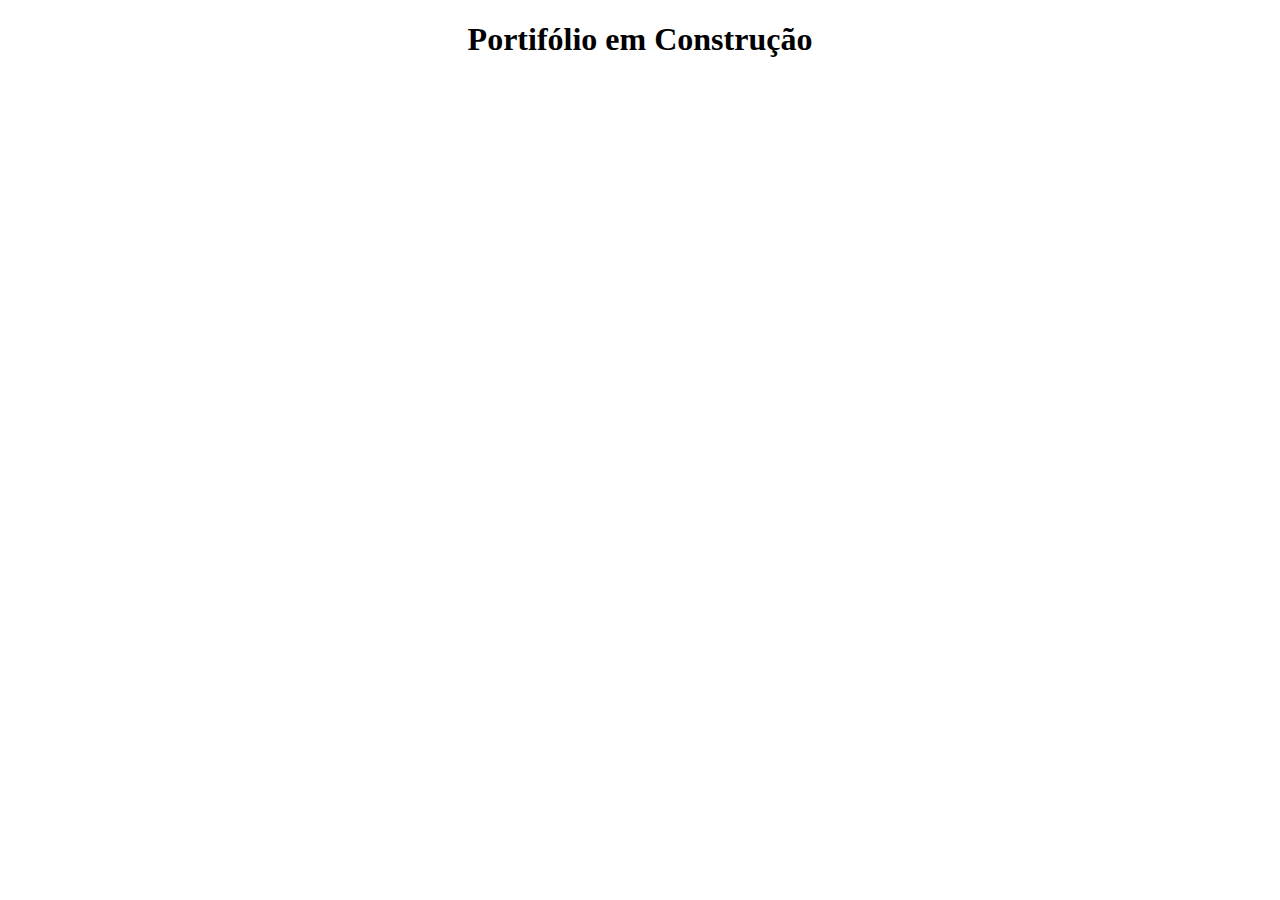
==== layout/index.html @ 2d5235d1 "Test Commit" ====
<!doctype html>
<html lang="pt-br">

  <head>
    <meta charset="utf-8">
    <meta name="viewport" content="width=device-width, initial-scale=1, shrink-to-fit=no">
    <meta name="description" content="Portifólio">
    <meta name="author" content="João Carlos">
    <link rel="icon" href="{% 'images/favicon.ico' %}">
    <title>Portifólio</title>
  </head>

	<h1 style="text-align:center">Portifólio em Construção</h1>
	
</html>
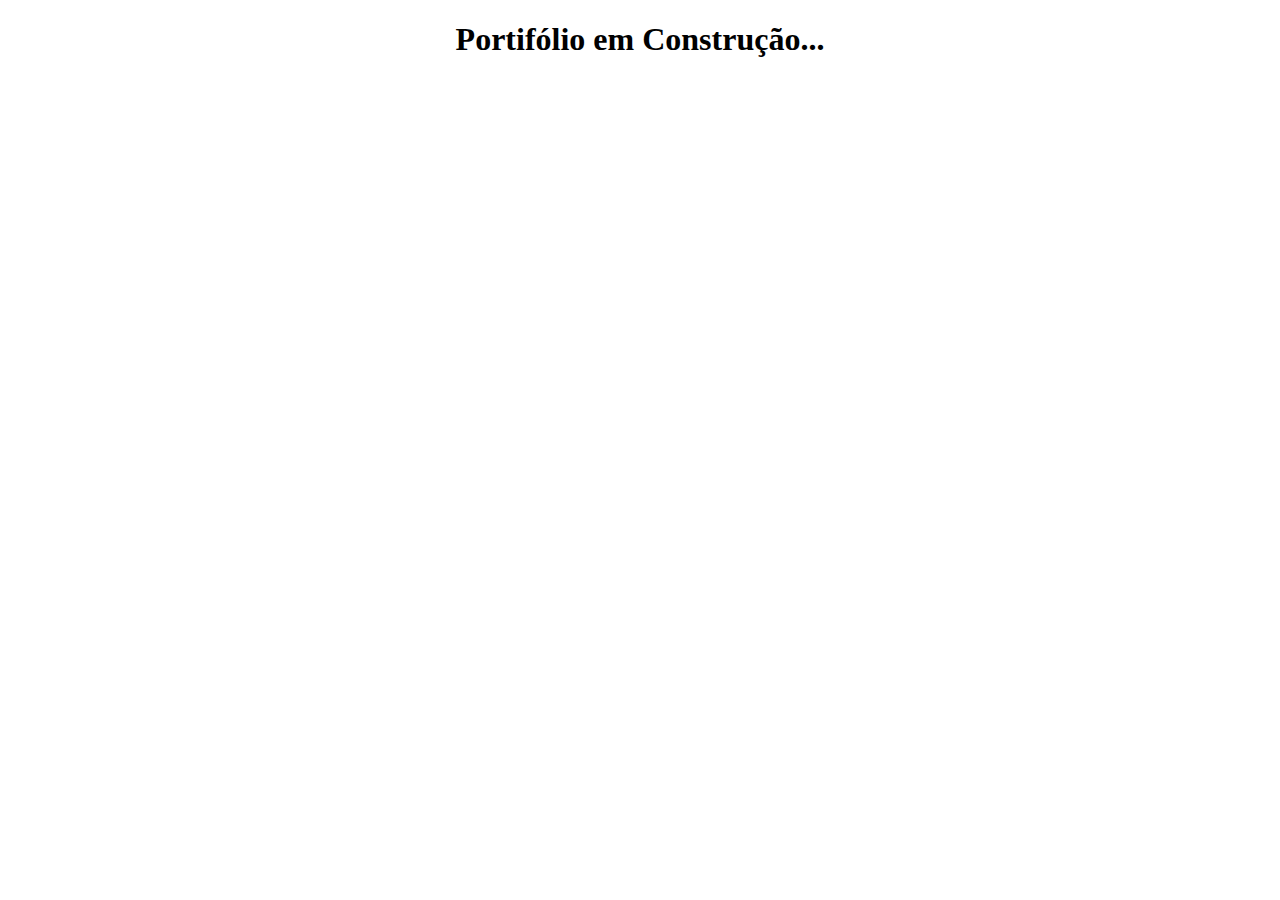
==== commit 4cbfc55d: "Test Commit II" ====
--- a/layout/index.html
+++ b/layout/index.html
@@ -10,6 +10,6 @@
     <title>Portifólio</title>
   </head>
 
-	<h1 style="text-align:center">Portifólio em Construção</h1>
+	<h1 style="text-align:center">Portifólio em Construção...</h1>
 	
 </html>
